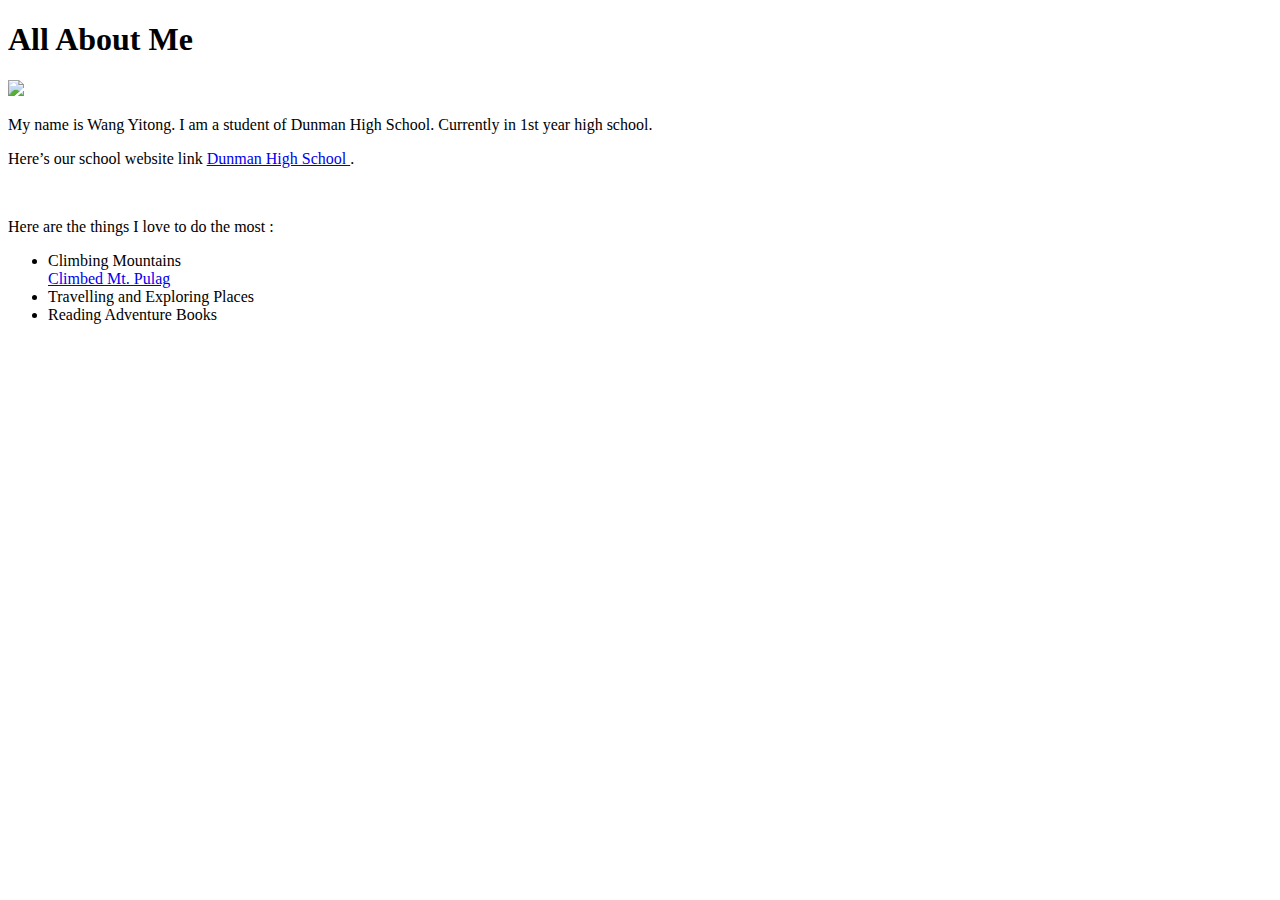
==== index.html @ 7c55ef00 "Create index.html" ====
<!DOCTYPE html>
<html>
<link rel="stylesheet" type="text/css" href="style.css">
<body>
<h1> All About Me</h1>
<title> This is my website </title>
<img src="photo.jpg"/>
<p>
My name is Wang Yitong. I am a student of Dunman High School. Currently in 1st year high school. </p>
<p>
Here’s our school website link <a href ="www.dhs.sg"> Dunman High School  </a>. </p>
<br>
<p>Here are the things I love to do the most : </p> 
<ul>
<li>Climbing Mountains</li>
<a href="http://www.trailadventours.com/philippine-mountains/mt-pulag"> Climbed Mt. Pulag </a>
<li>Travelling and Exploring Places</li>
<li>Reading Adventure Books</li>
</ul>
</body>
</html>
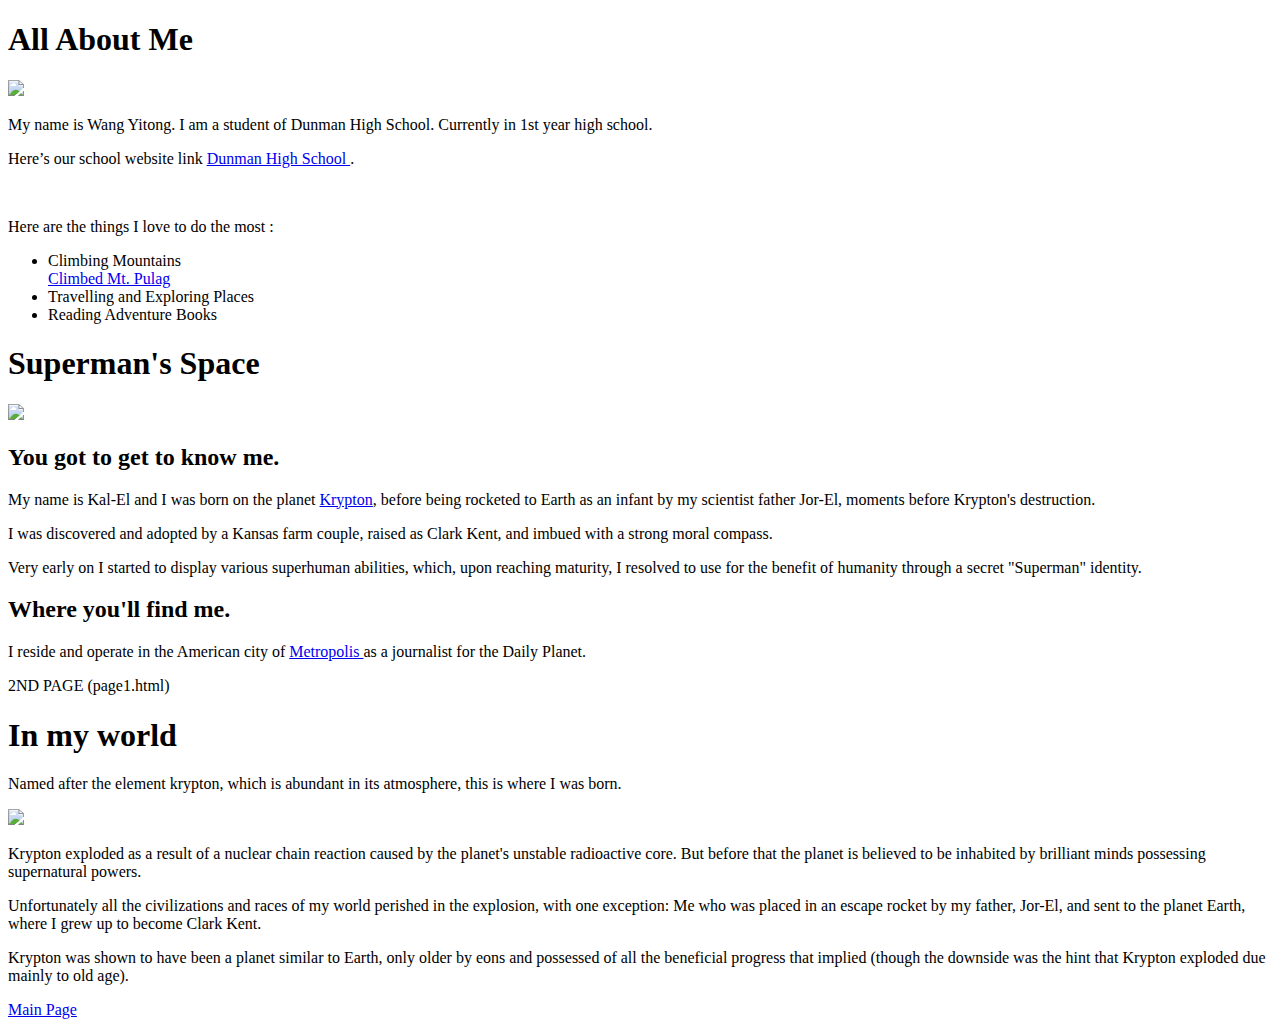
==== commit d30889e5: "Update index.html" ====
--- a/index.html
+++ b/index.html
@@ -19,3 +19,45 @@
 </ul>
 </body>
 </html>
+<!DOCTYPE html>
+<html>
+<link rel="stylesheet" type="text/css" href="style.css">
+<body>
+  <h1> Superman's Space </h1>
+  <img src="photo.JPG"/>
+  <h2> You got to get to know me. </h2>
+  <p> My name is Kal-El and I was born on the planet <a href="page1.html"> Krypton</a>,
+    before being rocketed to Earth as an infant by my scientist father Jor-El, moments before Krypton's destruction.</p>
+  <p> I was discovered and adopted by a Kansas farm couple, raised as Clark Kent, and imbued with a strong moral compass.</p>
+  <p> Very early on I started to display various superhuman abilities, which, upon reaching maturity, I resolved to use for the benefit of humanity through a secret "Superman" identity.</p>
+  
+  <h2> Where  you'll find me. </h2>
+  <p> I reside and operate in the American city of <a href="https://en.wikipedia.org/wiki/Metropolis_(comics)"> Metropolis </a>
+  as a journalist for the Daily Planet.</p>
+      
+</body>
+</html>
+
+
+2ND PAGE (page1.html)
+
+<!DOCTYPE html>
+<html>
+<link rel="stylesheet" type="text/css" href="style.css">
+<title>
+<head> All About My Planet </head>
+</title>
+<body>
+<h1> In my world </h1>
+<p> Named after the element krypton, which is abundant in its atmosphere, this is where I was born. </p>
+<img src="krypton.jpg"/>
+<p> Krypton exploded as a result of a nuclear chain reaction caused by the planet's unstable radioactive core. But before that 
+the planet is believed to be inhabited by brilliant minds possessing supernatural powers. </p>
+<p> Unfortunately all the civilizations and races of my world perished in the explosion, with one exception: Me who was placed in 
+an escape rocket by my father, Jor-El, and sent to the planet Earth, where I grew up to become Clark Kent. </p>
+<p> Krypton was shown to have been a planet similar to Earth, only older by eons and possessed of all the beneficial progress that 
+implied (though the downside was the hint that Krypton exploded due mainly to old age). </p>
+
+<a href="index.html"> Main Page </a>
+</body>
+</html>
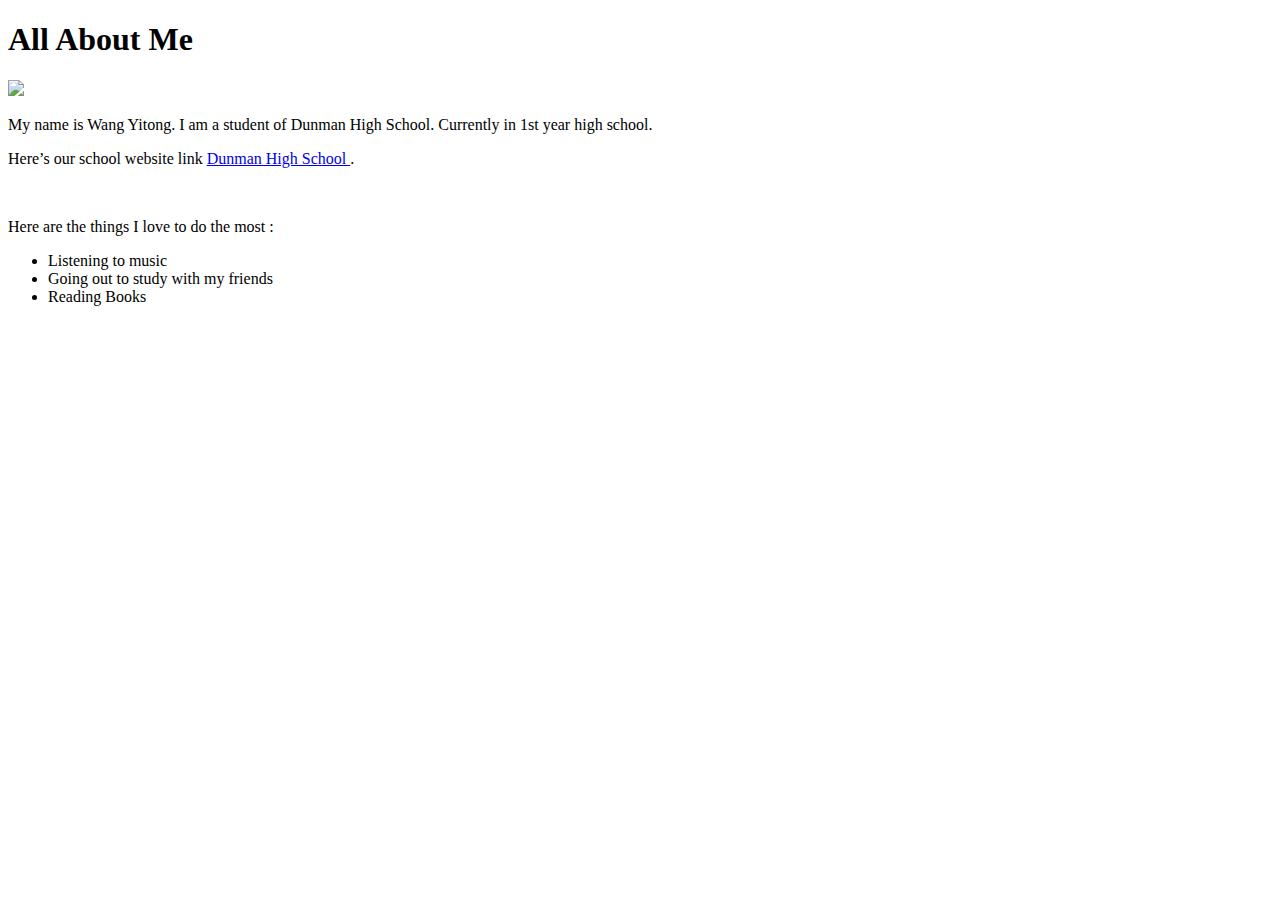
==== commit 93f4859f: "Update index.html" ====
--- a/index.html
+++ b/index.html
@@ -12,10 +12,9 @@
 <br>
 <p>Here are the things I love to do the most : </p> 
 <ul>
-<li>Climbing Mountains</li>
-<a href="http://www.trailadventours.com/philippine-mountains/mt-pulag"> Climbed Mt. Pulag </a>
-<li>Travelling and Exploring Places</li>
-<li>Reading Adventure Books</li>
+<li>Listening to music</li>
+<li>Going out  to study with my friends</li>
+<li>Reading Books</li>
 </ul>
 </body>
 </html>
@@ -23,41 +22,4 @@
 <html>
 <link rel="stylesheet" type="text/css" href="style.css">
 <body>
-  <h1> Superman's Space </h1>
-  <img src="photo.JPG"/>
-  <h2> You got to get to know me. </h2>
-  <p> My name is Kal-El and I was born on the planet <a href="page1.html"> Krypton</a>,
-    before being rocketed to Earth as an infant by my scientist father Jor-El, moments before Krypton's destruction.</p>
-  <p> I was discovered and adopted by a Kansas farm couple, raised as Clark Kent, and imbued with a strong moral compass.</p>
-  <p> Very early on I started to display various superhuman abilities, which, upon reaching maturity, I resolved to use for the benefit of humanity through a secret "Superman" identity.</p>
-  
-  <h2> Where  you'll find me. </h2>
-  <p> I reside and operate in the American city of <a href="https://en.wikipedia.org/wiki/Metropolis_(comics)"> Metropolis </a>
-  as a journalist for the Daily Planet.</p>
-      
-</body>
-</html>
-
-
-2ND PAGE (page1.html)
-
-<!DOCTYPE html>
-<html>
-<link rel="stylesheet" type="text/css" href="style.css">
-<title>
-<head> All About My Planet </head>
-</title>
-<body>
-<h1> In my world </h1>
-<p> Named after the element krypton, which is abundant in its atmosphere, this is where I was born. </p>
-<img src="krypton.jpg"/>
-<p> Krypton exploded as a result of a nuclear chain reaction caused by the planet's unstable radioactive core. But before that 
-the planet is believed to be inhabited by brilliant minds possessing supernatural powers. </p>
-<p> Unfortunately all the civilizations and races of my world perished in the explosion, with one exception: Me who was placed in 
-an escape rocket by my father, Jor-El, and sent to the planet Earth, where I grew up to become Clark Kent. </p>
-<p> Krypton was shown to have been a planet similar to Earth, only older by eons and possessed of all the beneficial progress that 
-implied (though the downside was the hint that Krypton exploded due mainly to old age). </p>
-
-<a href="index.html"> Main Page </a>
-</body>
-</html>
+ 
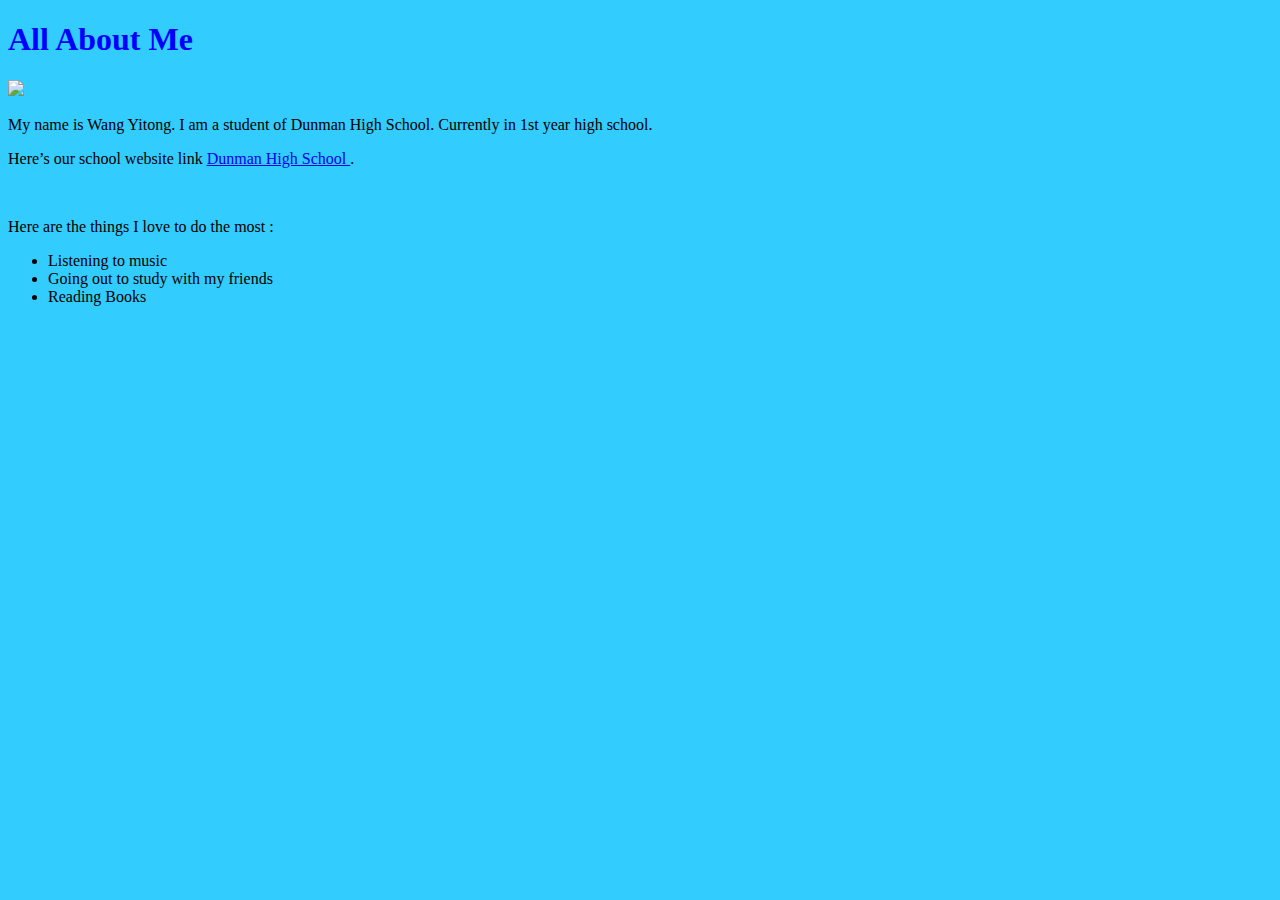
==== commit 698f9660: "Update index.html" ====
--- a/index.html
+++ b/index.html
@@ -1,9 +1,12 @@
 <!DOCTYPE html>
 <html>
+ <head>
 <link rel="stylesheet" type="text/css" href="style.css">
+  <title> This is my website </title>
+ </head>
 <body>
 <h1> All About Me</h1>
-<title> This is my website </title>
+
 <img src="photo.jpg"/>
 <p>
 My name is Wang Yitong. I am a student of Dunman High School. Currently in 1st year high school. </p>
@@ -18,8 +21,4 @@
 </ul>
 </body>
 </html>
-<!DOCTYPE html>
-<html>
-<link rel="stylesheet" type="text/css" href="style.css">
-<body>
- 
+
--- a/style.css
+++ b/style.css
@@ -0,0 +1,31 @@
+h1{
+
+
+  font-family: verdana;
+
+  color:blue;
+
+}
+
+
+ h2{
+
+  font-family: verdana;
+
+  color:aqua;
+
+}
+
+
+p{
+
+ font-family: verdana;
+
+}
+
+
+body {
+
+    background-color: #33ccff;
+
+}
